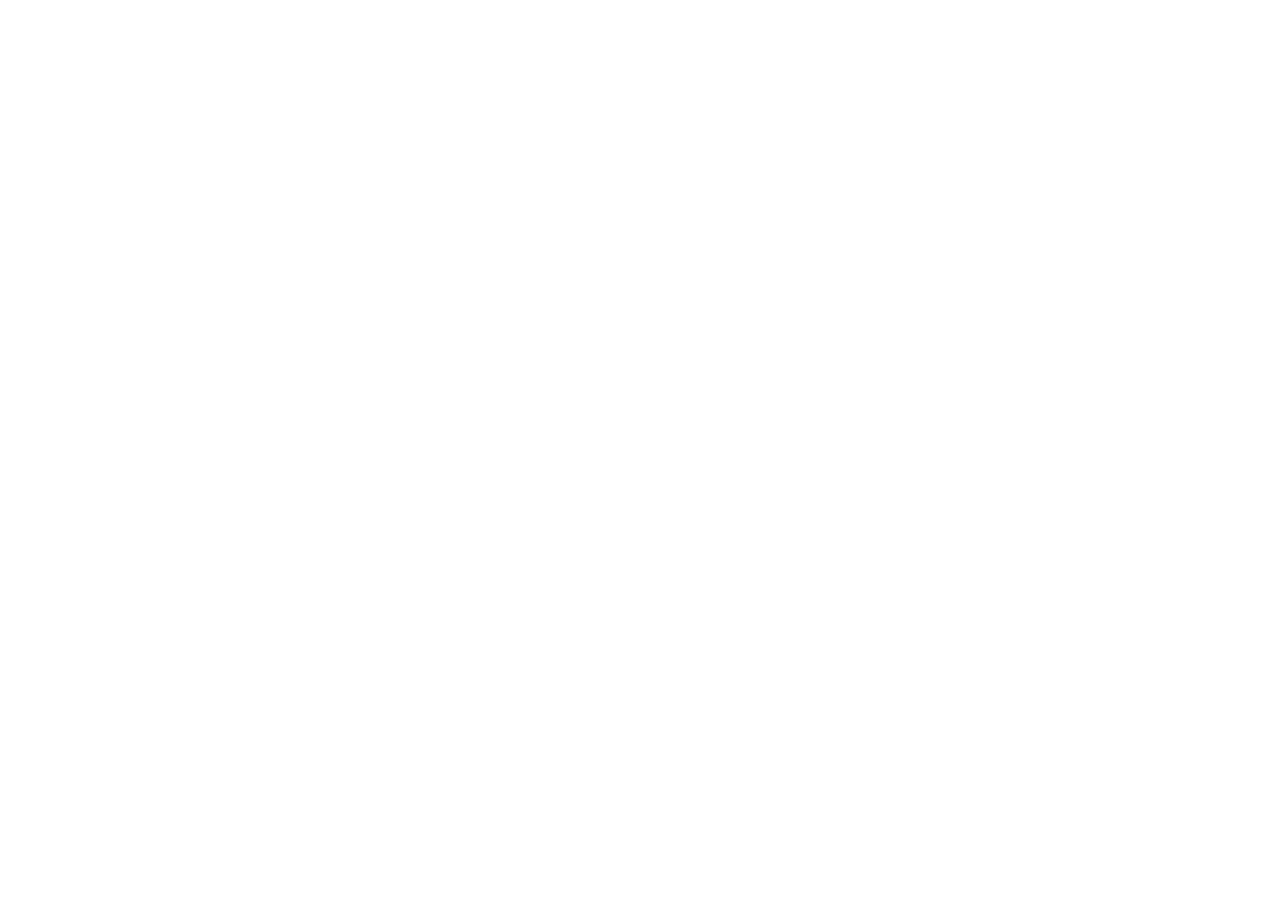
==== client/app.html @ 2303d3f9 "update" ====
<head>
	<title ng-cloak>votez.pe [[title]]</title>
	<link href='//fonts.googleapis.com/css?family=Open+Sans:400,700,800,600,300&subset=latin,latin-ext' rel='stylesheet' type='text/css'>
	<!--[if lte IE 10]>
		<meta http-equiv="refresh" content="0;url=http://eroare.votez.pe" />
  	<![endif]-->

    <meta name="viewport" content="width=device-width, initial-scale=0.8, maximum-scale=0.8, user-scalable=no">

    <meta property="fb:app_id"		  content="115517658476426" />
    <meta property="og:type"		    content="website" />
    <meta property="og:url"			    content="https://votez.pe" />
    <meta property="og:title"		    content="votez.pe" />
    <meta property="og:image"		    content="https://static.votez.pe/votez.jpg" />
    <meta property="og:site_name"	  content="www.votez.pe - platforma de vot online." />
    <meta property="og:description"	content="Voteaza azi pentru toti cei care n-au putut vota ieri si pentru ca altii s-o faca si maine" />

<script>
  (function(i,s,o,g,r,a,m){i['GoogleAnalyticsObject']=r;i[r]=i[r]||function(){
  (i[r].q=i[r].q||[]).push(arguments)},i[r].l=1*new Date();a=s.createElement(o),
  m=s.getElementsByTagName(o)[0];a.async=1;a.src=g;m.parentNode.insertBefore(a,m)
  })(window,document,'script','//www.google-analytics.com/analytics.js','ga');

  ga('create', 'UA-55893838-2', 'auto');
  ga('send', 'pageview');
</script>

<script>(function(d, s, id) {
  var js, fjs = d.getElementsByTagName(s)[0];
  if (d.getElementById(id)) return;
  js = d.createElement(s); js.id = id;
  js.src = "//connect.facebook.net/en_US/sdk.js#xfbml=1&appId=115517658476426&version=v2.0";
  fjs.parentNode.insertBefore(js, fjs);
}(document, 'script', 'facebook-jssdk'));
</script>
</head>

<body>
	<div id="fb-root"></div>
	<div class="container-fluid wrapper view-container">
		<div ui-view class="view-frame"></div>		
	</div>
</body>
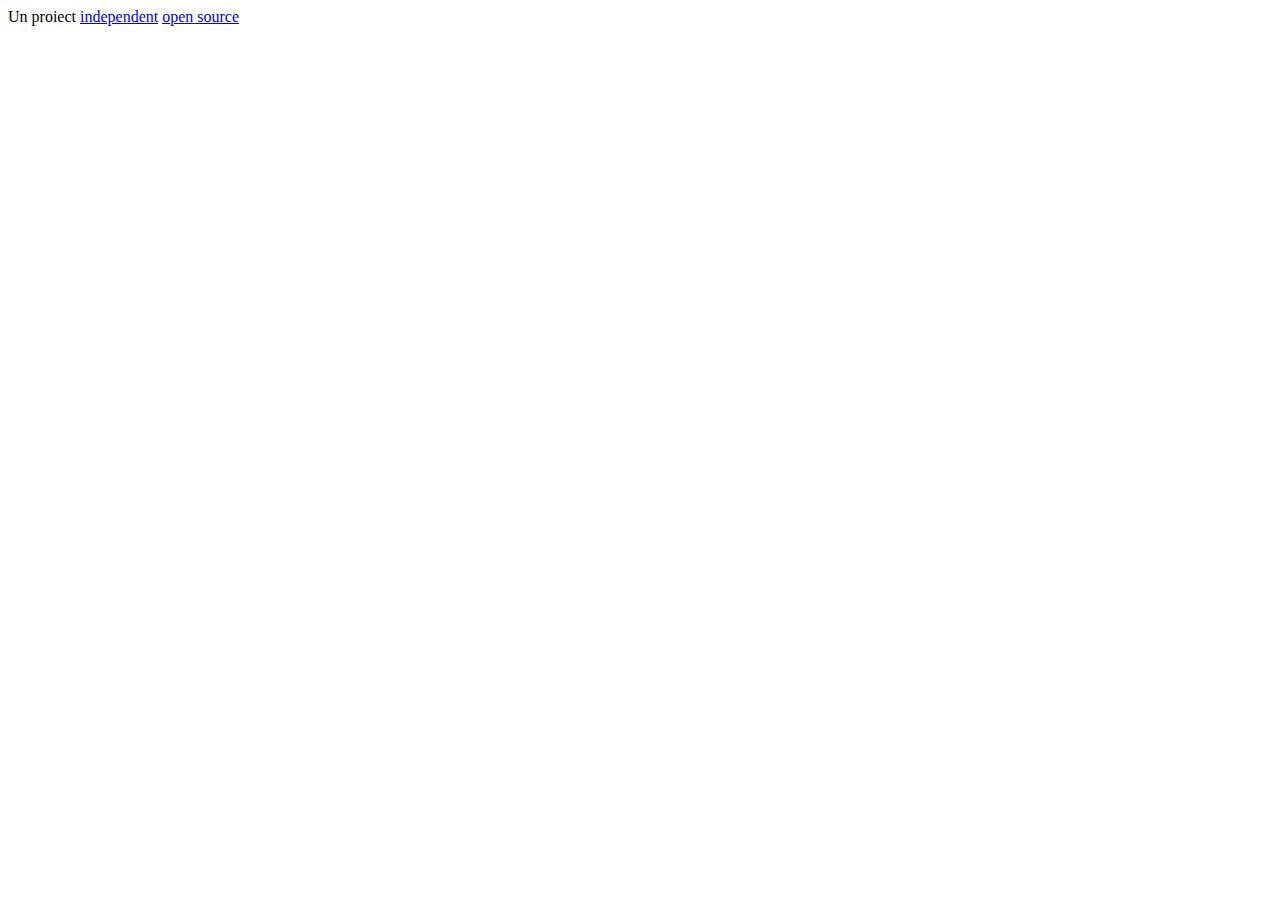
==== commit 73075463: "footer added" ====
--- a/client/app.html
+++ b/client/app.html
@@ -10,10 +10,10 @@
     <meta property="fb:app_id"		  content="115517658476426" />
     <meta property="og:type"		    content="website" />
     <meta property="og:url"			    content="https://votez.pe" />
-    <meta property="og:title"		    content="votez.pe" />
+    <meta property="og:title"		    content="ANTRENEAZĂ-TE PENTRU VOT!" />
     <meta property="og:image"		    content="https://static.votez.pe/votez.jpg" />
-    <meta property="og:site_name"	  content="www.votez.pe - platforma de vot online." />
-    <meta property="og:description"	content="Voteaza azi pentru toti cei care n-au putut vota ieri si pentru ca altii s-o faca si maine" />
+    <meta property="og:site_name"	  content="votez.pe" />
+    <meta property="og:description"	content="Alege-ţi preşedintele cu un singur click!" />
 
 <script>
   (function(i,s,o,g,r,a,m){i['GoogleAnalyticsObject']=r;i[r]=i[r]||function(){
@@ -38,6 +38,10 @@
 <body>
 	<div id="fb-root"></div>
 	<div class="container-fluid wrapper view-container">
-		<div ui-view class="view-frame"></div>		
+		<div ui-view class="view-frame"></div>
+    <footer>Un proiect 
+      <a href="https://www.google.com/+RaduCiocan/about" target="_blank" class="author"><i class="fa fa-google-plus"></i>independent</a> 
+      <a href="https://github.com/ciocan/votez.pe" target="_blank" class="github"><i class="fa fa-github"></i>open source</a>
+    </footer>
 	</div>
 </body>	